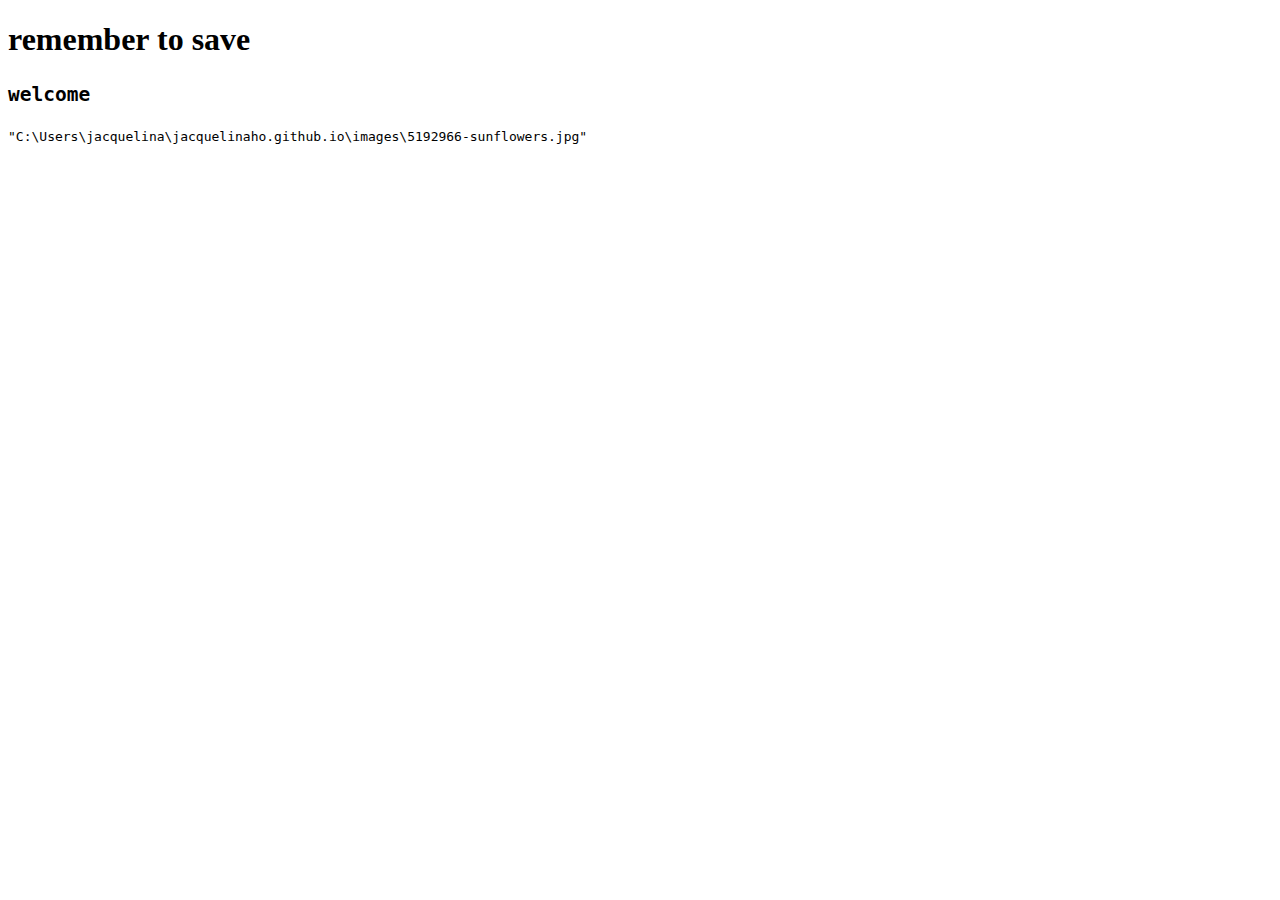
==== index.html @ d6bcc67c "7th try" ====
<!DOCTYPE html>
<html lang="en">
<head>
    <meta charset="UTF-8">
    <meta name="viewport" content="width=device-width, initial-scale=1.0">
    <meta http-equiv="X-UA-Compatible" content="ie=edge">
    <title>Document</title>
</head>
<body>
<h1>remember to save</h1>  
<h2><code> welcome<code></h2> 
     <img src>"C:\Users\jacquelina\jacquelinaho.github.io\images\5192966-sunflowers.jpg"
</body>
</html>
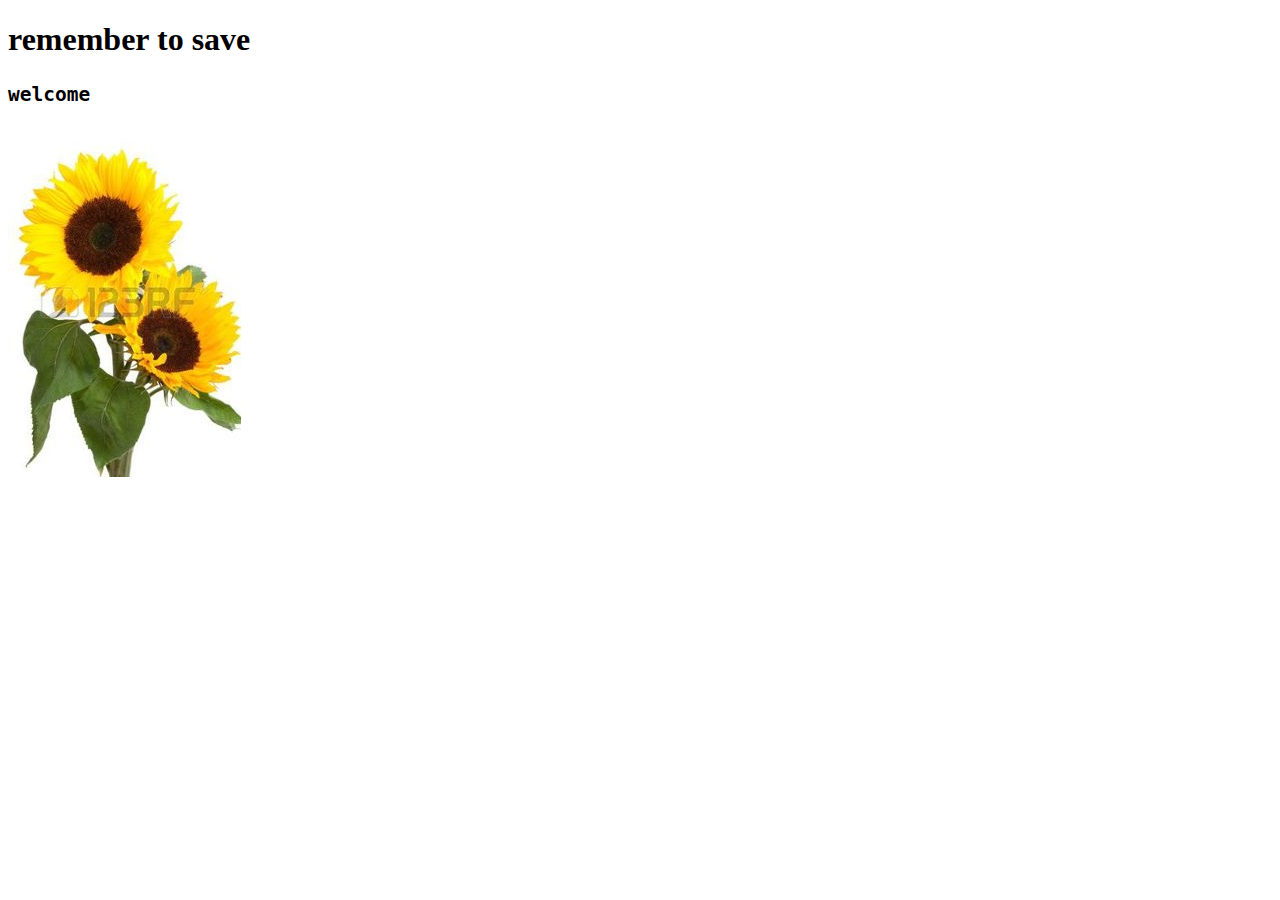
==== commit 87d959eb: "8th try" ====
--- a/index.html
+++ b/index.html
@@ -9,6 +9,6 @@
 <body>
 <h1>remember to save</h1>  
 <h2><code> welcome<code></h2> 
-     <img src>"C:\Users\jacquelina\jacquelinaho.github.io\images\5192966-sunflowers.jpg"
+     <img src="images/5192966-sunflowers.jpg">
 </body>
 </html>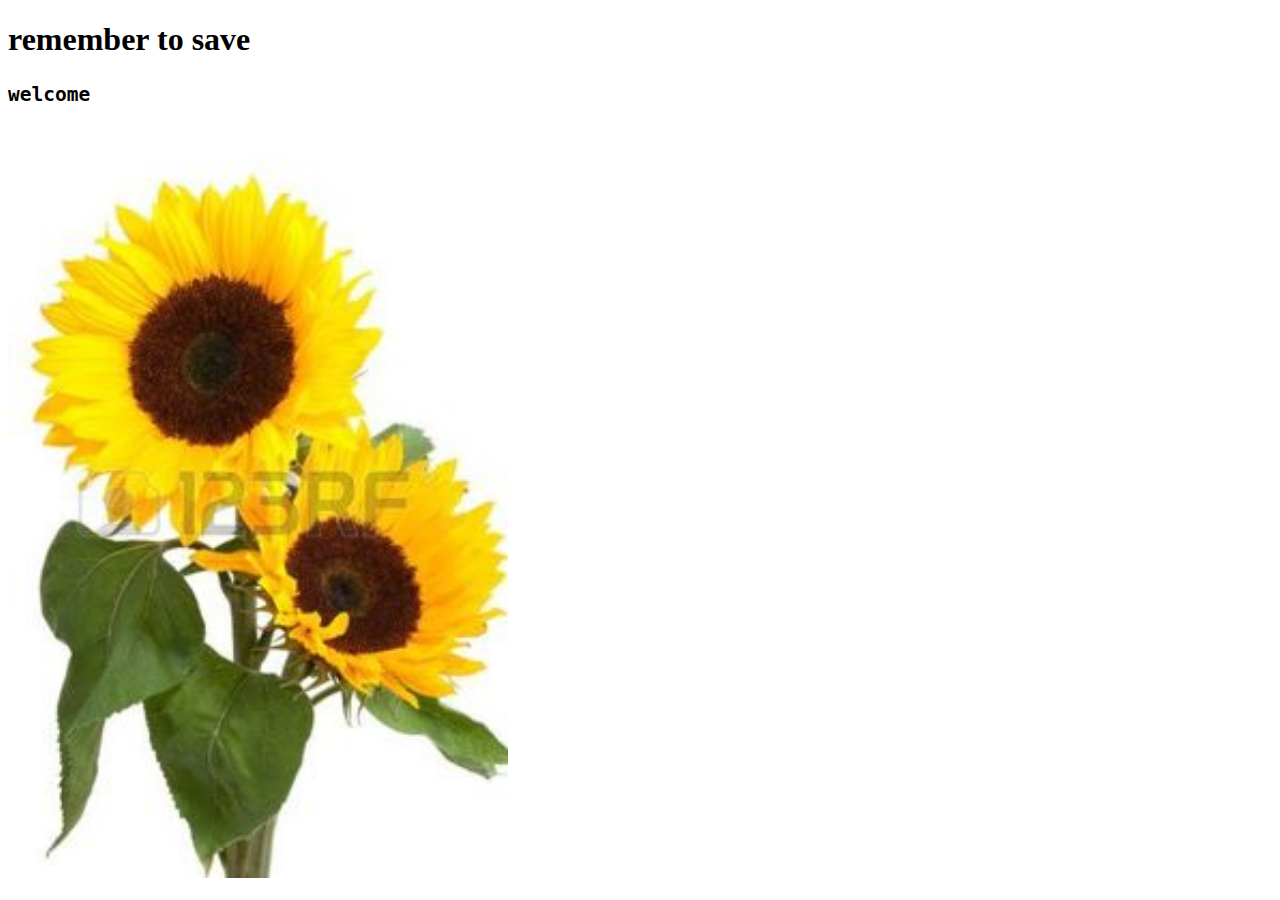
==== commit 539ace35: "9th try" ====
--- a/index.html
+++ b/index.html
@@ -9,6 +9,6 @@
 <body>
 <h1>remember to save</h1>  
 <h2><code> welcome<code></h2> 
-     <img src="images/5192966-sunflowers.jpg">
+     <img src="images/5192966-sunflowers.jpg" width="500" >
 </body>
 </html>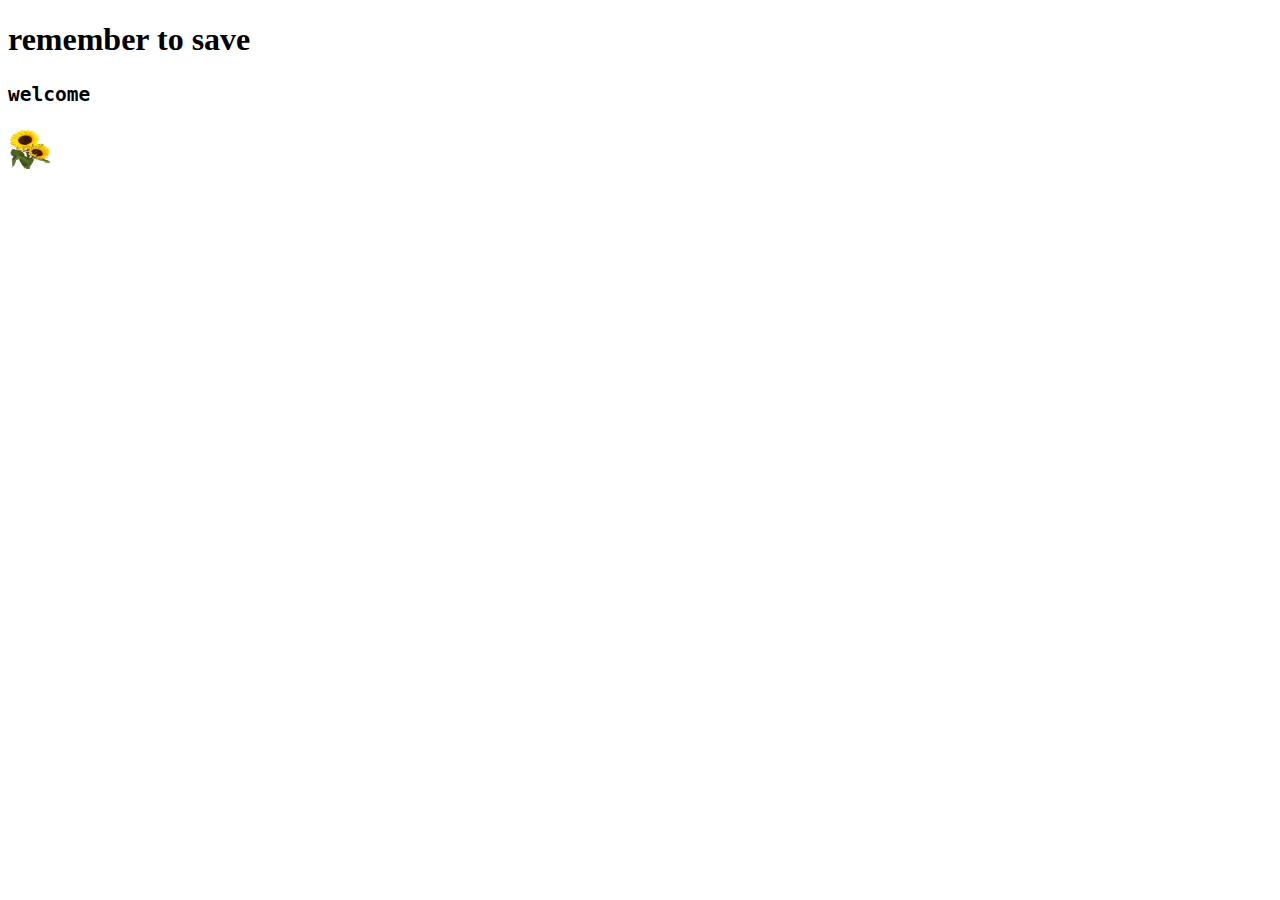
==== commit 08ec9dc6: "10th" ====
--- a/index.html
+++ b/index.html
@@ -9,6 +9,6 @@
 <body>
 <h1>remember to save</h1>  
 <h2><code> welcome<code></h2> 
-     <img src="images/5192966-sunflowers.jpg" width="500" >
+     <img src="images/5192966-sunflowers.jpg" align="middle" height="42" width="42" >
 </body>
 </html>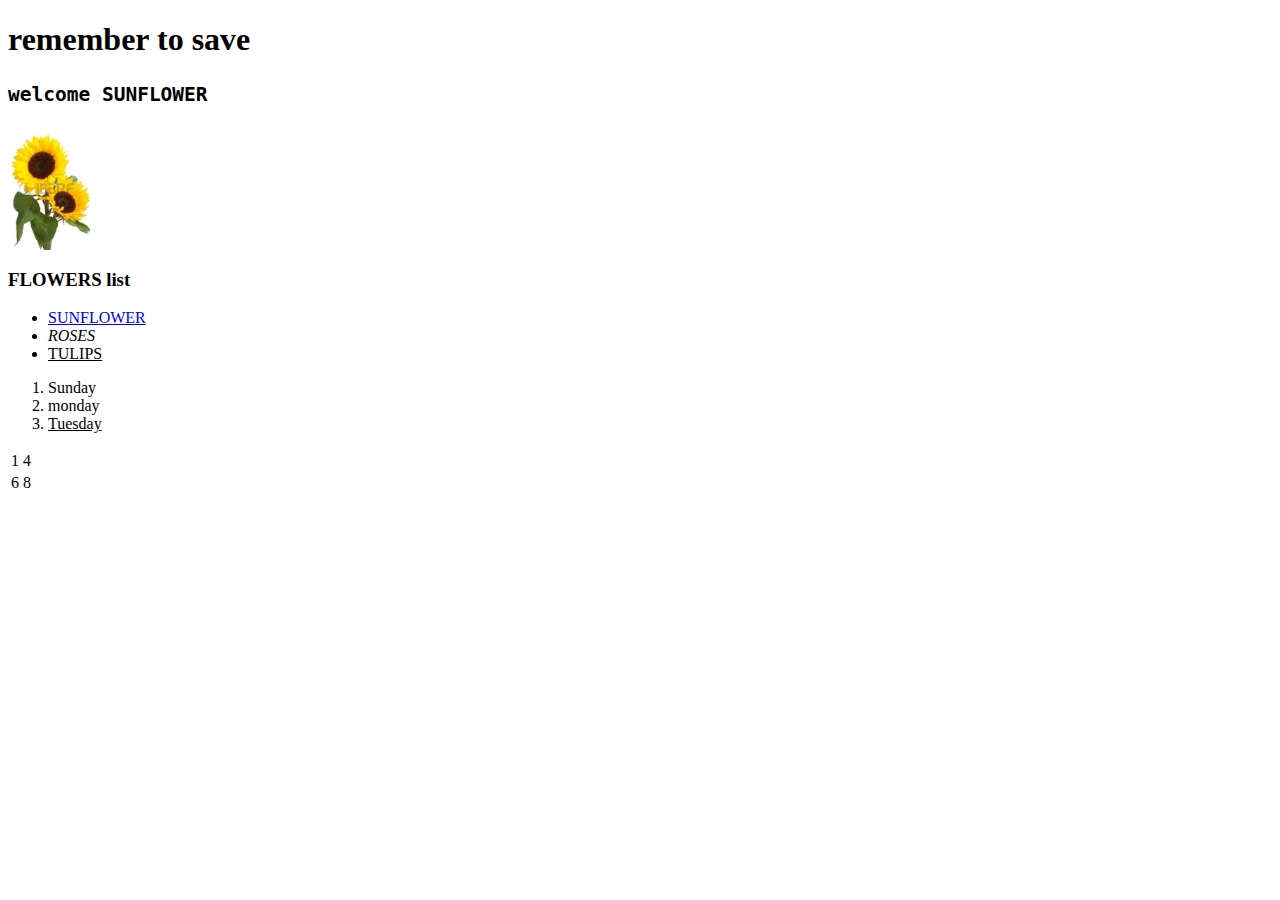
==== commit 4b35c893: "last try" ====
--- a/index.html
+++ b/index.html
@@ -8,7 +8,43 @@
 </head>
 <body>
 <h1>remember to save</h1>  
-<h2><code> welcome<code></h2> 
-     <img src="images/5192966-sunflowers.jpg" align="middle" height="42" width="42" >
+<h2><code> welcome SUNFLOWER</code></h2> 
+     <img src="images/5192966-sunflowers.jpg" align="middle"  width="82px" >
+
+<h3> FLOWERS list </h3>
+     
+<ul> 
+        <li>
+            <a href="sunflower.html"> SUNFLOWER</a>
+        </li>
+
+        <li><i>ROSES</i></li>
+        <li><u>TULIPS</u></li>
+
+</ul>
+
+<ol>
+    <li>Sunday</li>
+    <li>monday</li>
+    <li><u>Tuesday</u></li>
+</ol>
+
+<table>
+    <thead>
+    <tr>
+       <td>1</td>
+       <td>4</td>
+    </tr>
+
+</thead>
+
+<tbody>
+<tr>
+    <td>6</td>     
+    <td>8</td>
+</tr>
+
+</tbody>
+</table>
 </body>
 </html>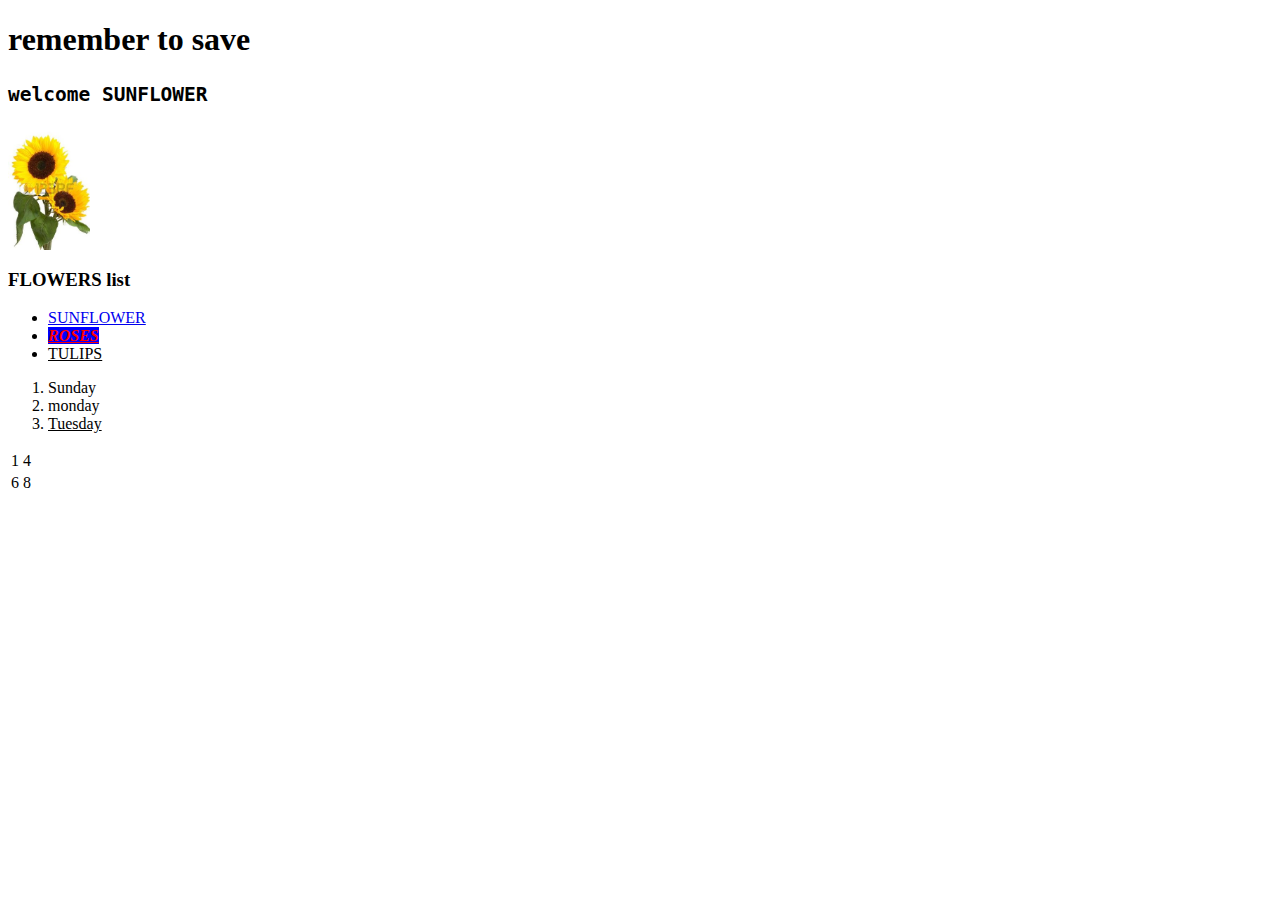
==== commit aee6e507: "another try" ====
--- a/index.html
+++ b/index.html
@@ -1,6 +1,7 @@
 <!DOCTYPE html>
 <html lang="en">
 <head>
+    <link rel="stylesheet" href="index.css">
     <meta charset="UTF-8">
     <meta name="viewport" content="width=device-width, initial-scale=1.0">
     <meta http-equiv="X-UA-Compatible" content="ie=edge">
@@ -18,7 +19,10 @@
             <a href="sunflower.html"> SUNFLOWER</a>
         </li>
 
-        <li><i>ROSES</i></li>
+        <li>
+            <em>ROSES</em>
+        </li>
+
         <li><u>TULIPS</u></li>
 
 </ul>
--- a/index.css
+++ b/index.css
@@ -0,0 +1,12 @@
+
+em {
+    font-weight: bold;
+    text-decoration: underline;
+    color: red;
+    background-color: blue;
+}
+
+body {
+
+    background-image: url("5192966-sunflowers.jpg");
+}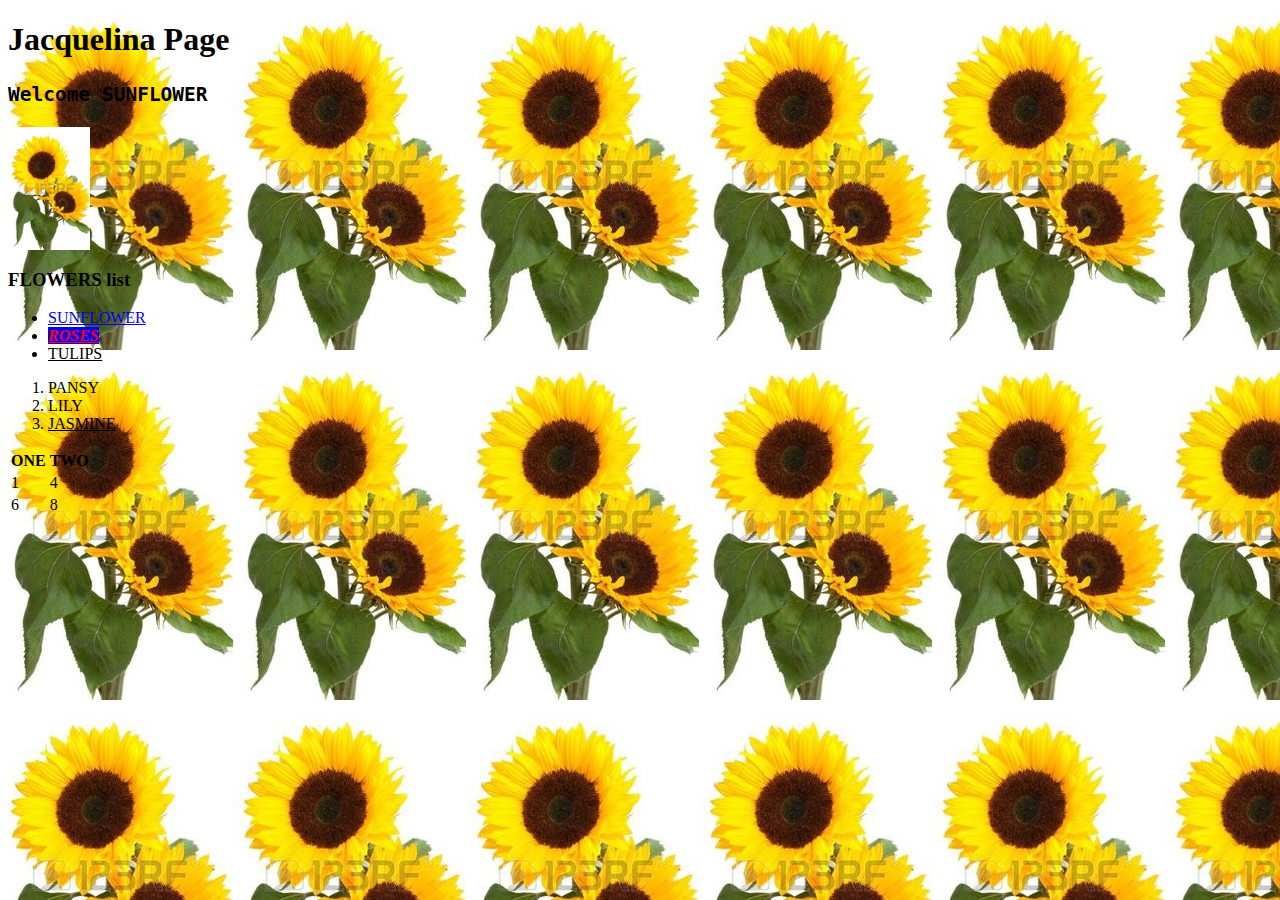
==== commit 8abbc141: "try" ====
--- a/index.html
+++ b/index.html
@@ -2,14 +2,16 @@
 <html lang="en">
 <head>
     <link rel="stylesheet" href="index.css">
+    <link rel="stylesheet" href="com.ccs">
+
     <meta charset="UTF-8">
     <meta name="viewport" content="width=device-width, initial-scale=1.0">
     <meta http-equiv="X-UA-Compatible" content="ie=edge">
     <title>Document</title>
 </head>
 <body>
-<h1>remember to save</h1>  
-<h2><code> welcome SUNFLOWER</code></h2> 
+<h1>Jacquelina Page</h1>  
+<h2><code> Welcome SUNFLOWER</code></h2> 
      <img src="images/5192966-sunflowers.jpg" align="middle"  width="82px" >
 
 <h3> FLOWERS list </h3>
@@ -28,27 +30,31 @@
 </ul>
 
 <ol>
-    <li>Sunday</li>
-    <li>monday</li>
-    <li><u>Tuesday</u></li>
+    <li>PANSY</li>
+    <li>LILY</li>
+    <li><u>JASMINE</u></li>
 </ol>
 
 <table>
     <thead>
     <tr>
+        <th>ONE</th>
+        <th>TWO</th>
+    </tr>
+    </thead>
+    
+    <tbody>
+    <tr>
        <td>1</td>
        <td>4</td>
     </tr>
 
-</thead>
+    <tr>
+        <td>6</td>     
+        <td>8</td>
+    </tr>
 
-<tbody>
-<tr>
-    <td>6</td>     
-    <td>8</td>
-</tr>
-
-</tbody>
+    </tbody>
 </table>
 </body>
 </html>--- a/index.css
+++ b/index.css
@@ -7,6 +7,5 @@
 }
 
 body {
-
-    background-image: url("5192966-sunflowers.jpg");
+    background-image: url("images/5192966-sunflowers.jpg");
 }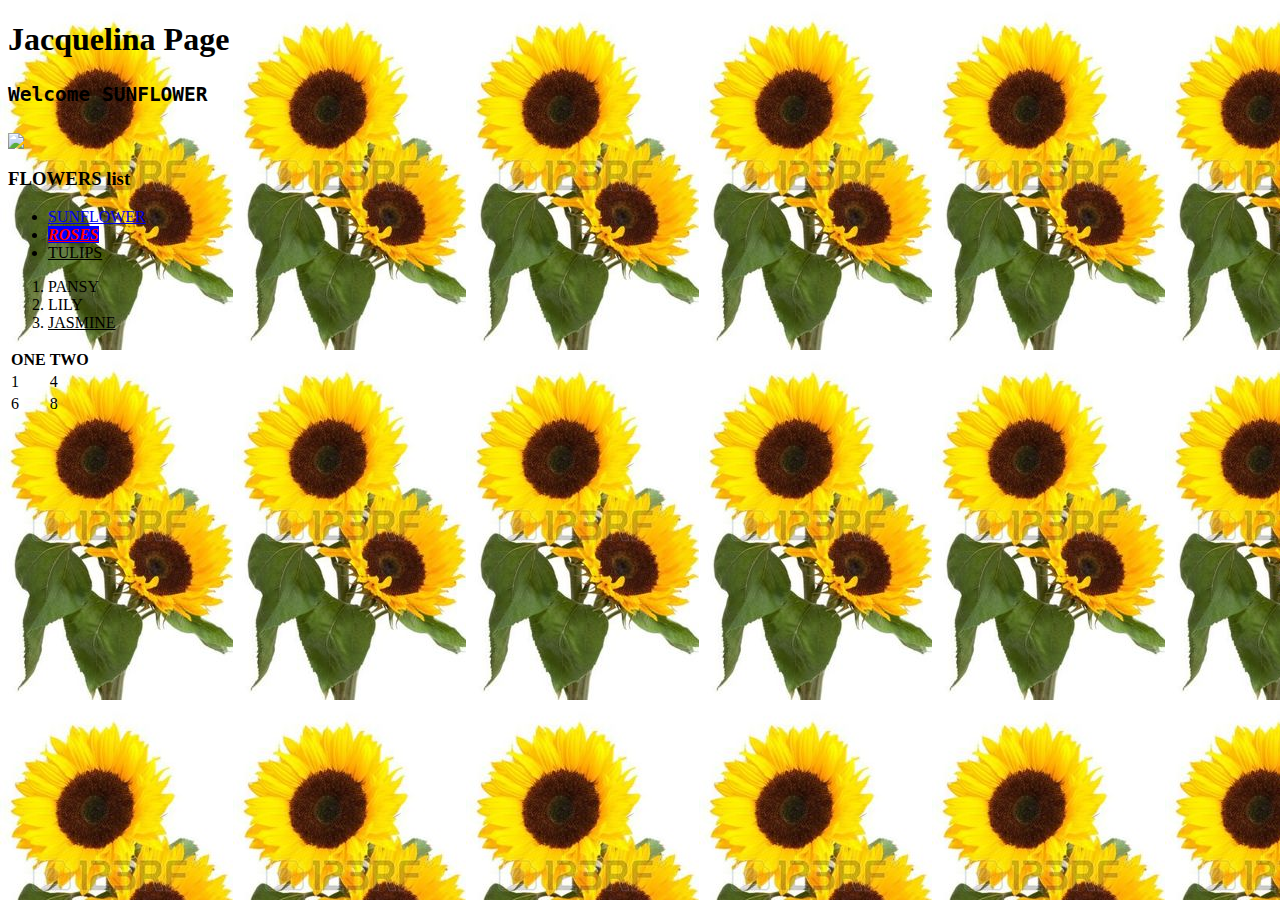
==== commit dea51149: "4 sept" ====
--- a/index.html
+++ b/index.html
@@ -12,7 +12,7 @@
 <body>
 <h1>Jacquelina Page</h1>  
 <h2><code> Welcome SUNFLOWER</code></h2> 
-     <img src="images/5192966-sunflowers.jpg" align="middle"  width="82px" >
+     <img src="images/sunflower.jpg" align="middle"  width="82px" >
 
 <h3> FLOWERS list </h3>
      
